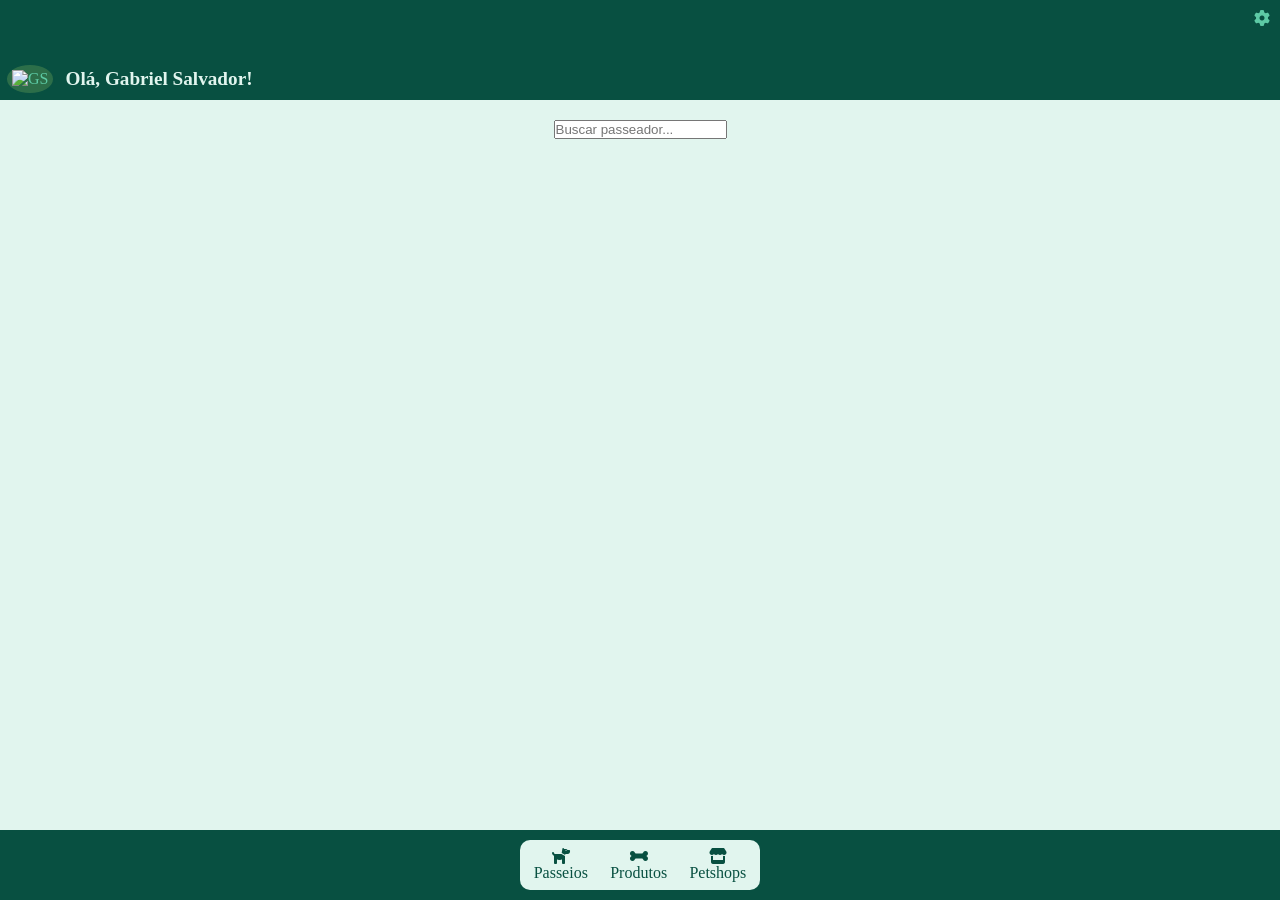
==== index.html @ a9c3f929 "fix: cores e footer" ====
<!DOCTYPE html>
<html lang="pt-BR">
    <head>
        <meta charset="UTF-8">
        <meta name="viewport" content="width=device-width, initial-scale=1.0">
        <title>PetWalk</title>
        <link rel="stylesheet" href="style.css">
        <link rel="stylesheet" href="https://cdnjs.cloudflare.com/ajax/libs/font-awesome/6.5.0/css/all.min.css">
    </head>
    <body>
        <header>
            <div class="confbar">
                <a href="#configuracoes"><i class="fa-solid fa-gear"></i></a>
            </div>
            <div class="perfil-container">
                <a href="#perfil"><img src="#" alt="GS"></a>
                <h1>Olá, Gabriel Salvador!</h1>
            </div>
        </header>
        <main class="home">
            <div class="searchbar">
                <form>
                    <input type="search" name="q" placeholder="Buscar passeador...">
                </form>
            </div>
        </main>
        <footer>
            <nav>
                <ul class="menu-principal">
                    <li class="servico">
                        <a href="#home"><i class="fa-solid fa-dog"></i><span>Passeios</span></a>
                    </li>
                    <li class="servico">
                        <a href="#produtos"><i class="fa-solid fa-bone"></i><span>Produtos</span></a>
                    </li>
                    <li class="servico">
                        <a href="#petshops"><i class="fa-solid fa-store"></i><span>Petshops</span></a>
                    </li>
                </ul>
            </nav>
        </footer>
    </body>
</html>
---- style.css ----
*{
    margin: 0;
    padding: 0;
    box-sizing: border-box;
}

body{
    background-color: #E1F5EE;
}
main{
    padding-bottom: 70px;
}

header{
    background-color: #085041;
    color: #E1F5EE;
}

footer{
    background-color: #085041;
    position: fixed;
    bottom: 0;
    left: 0;
    width: 100%;
    height: 70px;
    display: flex;
    align-items: center;
    justify-content: center;
}

h1{
    font-size: 1.2rem;
    padding: 10px;
    text-align: center;
}

a {
    text-decoration: none;
}

.perfil-container{
    display: flex;
    justify-content: start;
    align-items: center;
    margin-top: 20px;
    flex-direction: row;
    margin-left: 5px;
}
.perfil-container a{
    border-radius: 100%;
    border: 2px solid #085041;
    padding: 5px;
    background-color: #2C6E49;
    color: #5DCAA5;
}

.confbar{
    display: flex;
    justify-content: end;
    align-items: center;
    flex-direction: row;
}
.confbar a{
    margin: 10px;
    color: #5DCAA5;
}

.searchbar {
    display: flex;
    justify-content: center;
    align-items: center;
    margin: 20px;
}

.menu-principal{
    width: 240px;
    height: 50px;
    list-style: none;
    background-color: #E1F5EE;
    border-radius: 10px;
    display: flex;
    justify-content: space-around;
    align-items: center;
    flex-direction: row;
    gap: 5px;
    padding: 5px;
}

.servico a{
    color: #085041;
    list-style: none;
    display: flex;
    flex-direction: column;
    justify-content: center;
    align-items: center;
}

.servico a:hover{
    background-color: #085041;
    color: #5DCAA5;
    border-radius: 5px;
    border: 2px solid #2C6E49;
}
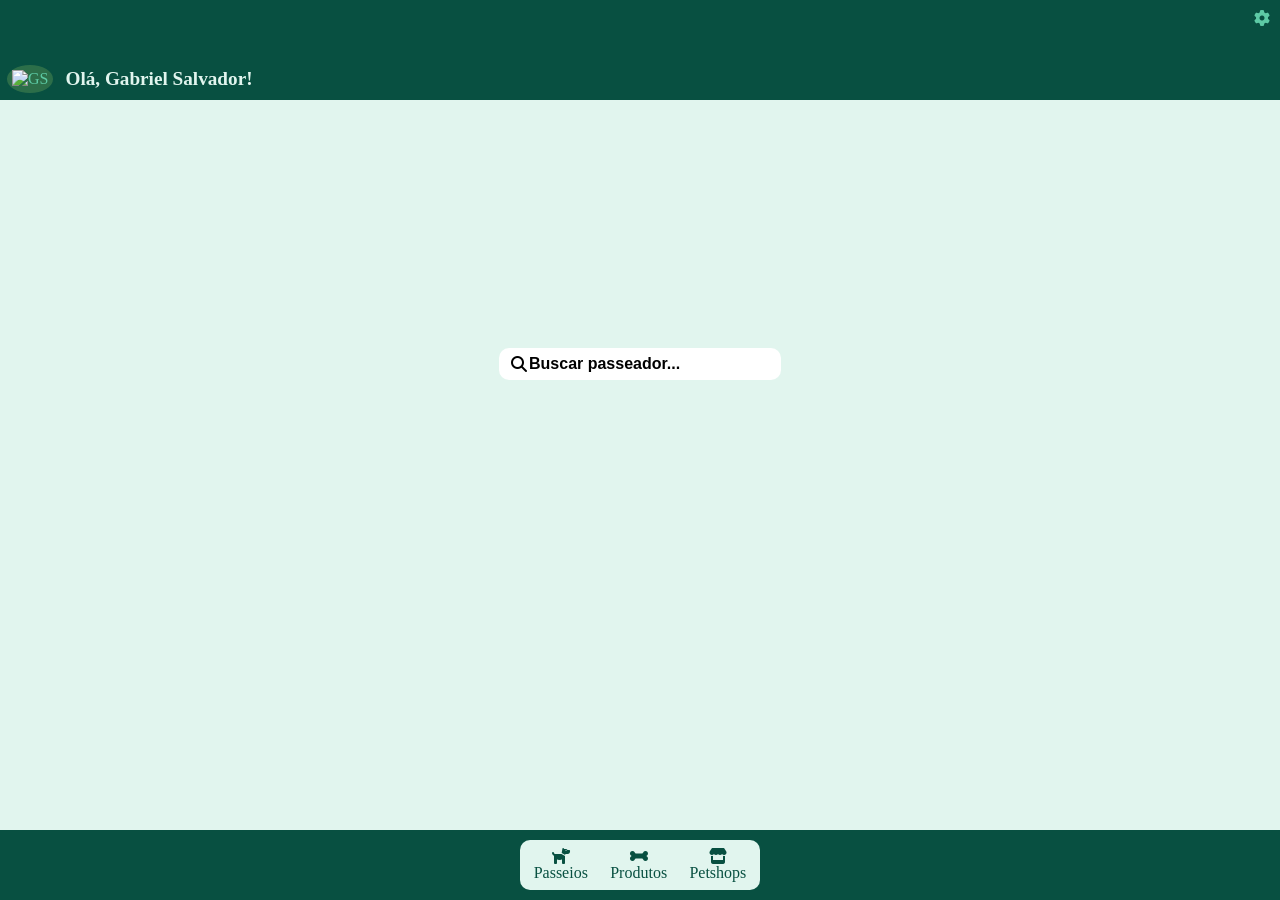
==== commit fe7161b8: "semana 3 concluída: header, searchbar e footer" ====
--- a/index.html
+++ b/index.html
@@ -20,7 +20,10 @@
         <main class="home">
             <div class="searchbar">
                 <form>
-                    <input type="search" name="q" placeholder="Buscar passeador...">
+                   <div class="input-wrapper">
+                        <i class="fa-solid fa-search"></i>
+                        <input type="search" name="q" placeholder="Buscar passeador...">
+                    </div>
                 </form>
             </div>
         </main>
--- a/style.css
+++ b/style.css
@@ -6,9 +6,6 @@
 
 body{
     background-color: #E1F5EE;
-}
-main{
-    padding-bottom: 70px;
 }
 
 header{
@@ -65,11 +62,37 @@
     color: #5DCAA5;
 }
 
+.home{
+    display: flex;
+    justify-content: flex-end;
+    align-items: center;
+    flex-direction: column;
+    height: 300px;
+}
+
 .searchbar {
+    padding: 20px;
+}
+
+.input-wrapper {
+    background-color: white;
     display: flex;
     justify-content: center;
     align-items: center;
-    margin: 20px;
+    border-radius: 10px;
+    padding: 8px 12px;
+    gap: 2px;
+}
+.input-wrapper input[type="search"] {
+    outline: none;
+    border: none;
+    width: 240px;
+}
+.input-wrapper input[type="search"]::placeholder {
+    color: black;
+    font-size: 1rem;
+    font-weight: bold;
+    opacity: 1;
 }
 
 .menu-principal{
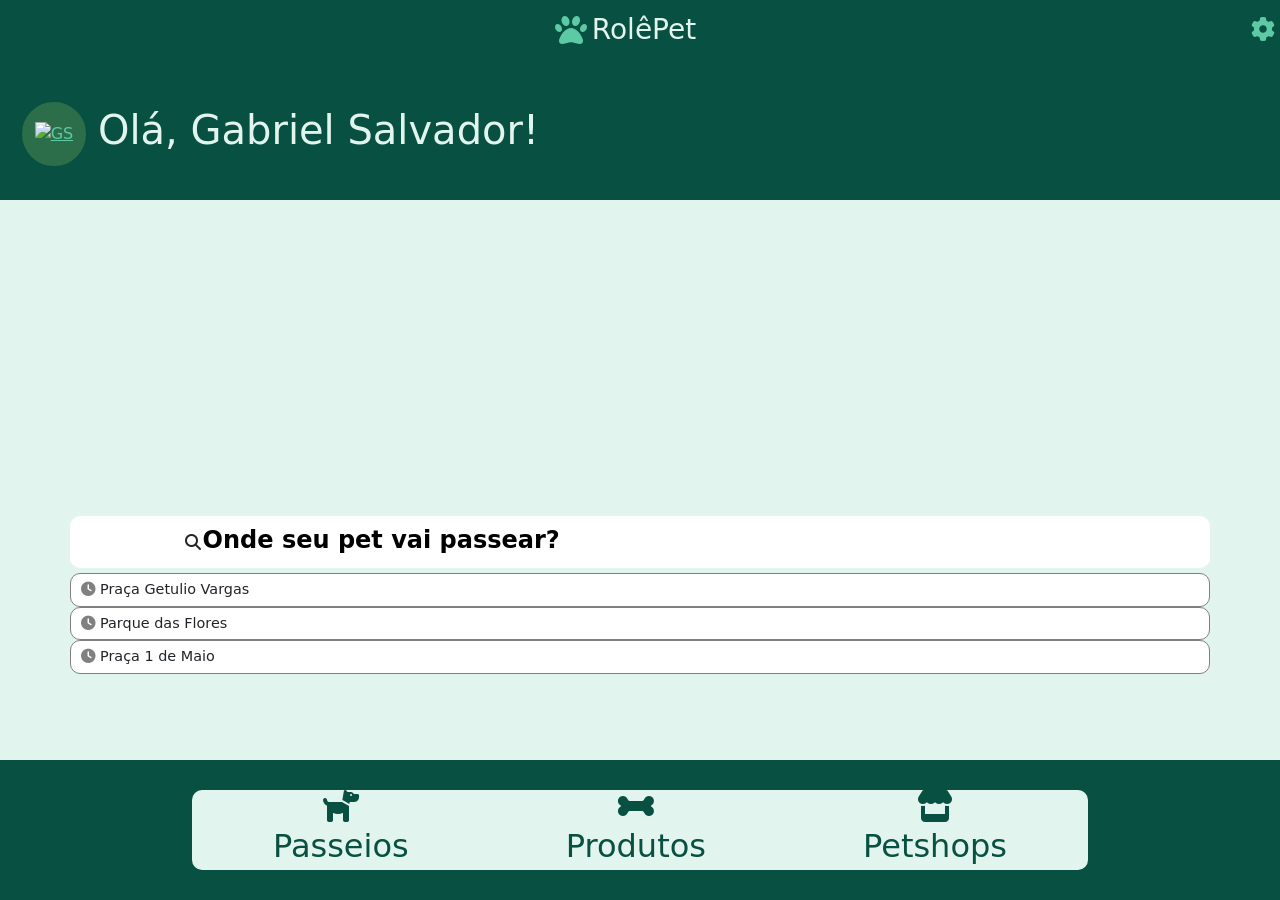
==== commit 87a0c660: "semana 4: bootstrap grid, busca por local, sugestões de lugares" ====
--- a/index.html
+++ b/index.html
@@ -3,13 +3,19 @@
     <head>
         <meta charset="UTF-8">
         <meta name="viewport" content="width=device-width, initial-scale=1.0">
-        <title>PetWalk</title>
+        <title>RolêPet</title>
         <link rel="stylesheet" href="style.css">
         <link rel="stylesheet" href="https://cdnjs.cloudflare.com/ajax/libs/font-awesome/6.5.0/css/all.min.css">
+        <link href="https://cdn.jsdelivr.net/npm/bootstrap@5.0.2/dist/css/bootstrap.min.css" rel="stylesheet" integrity="sha384-EVSTQN3/azprG1Anm3QDgpJLIm9Nao0Yz1ztcQTwFspd3yD65VohhpuuCOmLASjC" crossorigin="anonymous">
     </head>
     <body>
         <header>
             <div class="confbar">
+                <div></div>
+                <div class="logo">
+                    <i class="fa-solid fa-paw"></i>
+                    <h3>RolêPet</h3>
+                </div>
                 <a href="#configuracoes"><i class="fa-solid fa-gear"></i></a>
             </div>
             <div class="perfil-container">
@@ -18,17 +24,22 @@
             </div>
         </header>
         <main class="home">
-            <div class="searchbar">
-                <form>
-                   <div class="input-wrapper">
-                        <i class="fa-solid fa-search"></i>
-                        <input type="search" name="q" placeholder="Buscar passeador...">
-                    </div>
-                </form>
-            </div>
+            <section class="busca">
+                    <form>
+                        <div class="input-wrapper">
+                            <i class="fa-solid fa-search"></i>
+                            <input type="search" name="local" placeholder="Onde seu pet vai passear?">
+                        </div>
+                        <ul class="sugestoes-lugares">
+                            <li><i class="fa-solid fa-clock icone-historico"></i>Praça Getulio Vargas</li>
+                            <li><i class="fa-solid fa-clock icone-historico" ></i>Parque das Flores</li>
+                            <li><i class="fa-solid fa-clock icone-historico"></i>Praça 1 de Maio</li>
+                        </ul>                     
+                    </form>
+            </section>
         </main>
         <footer>
-            <nav>
+            <nav >
                 <ul class="menu-principal">
                     <li class="servico">
                         <a href="#home"><i class="fa-solid fa-dog"></i><span>Passeios</span></a>
@@ -42,5 +53,6 @@
                 </ul>
             </nav>
         </footer>
+        <script src="https://cdn.jsdelivr.net/npm/bootstrap@5.0.2/dist/js/bootstrap.bundle.min.js" integrity="sha384-MrcW6ZMFYlzcLA8Nl+NtUVF0sA7MsXsP1UyJoMp4YLEuNSfAP+JcXn/tWtIaxVXM" crossorigin="anonymous"></script>
     </body>
 </html>
--- a/style.css
+++ b/style.css
@@ -4,13 +4,13 @@
     box-sizing: border-box;
 }
 
-body{
-    background-color: #E1F5EE;
-}
-
 header{
     background-color: #085041;
     color: #E1F5EE;
+}
+
+body{
+    min-height: 100vh;
 }
 
 footer{
@@ -44,6 +44,11 @@
     margin-left: 5px;
 }
 .perfil-container a{
+    display: flex;
+    justify-content: center;
+    align-items: center;
+    height: 36px;
+    width: 36px;
     border-radius: 100%;
     border: 2px solid #085041;
     padding: 5px;
@@ -53,21 +58,39 @@
 
 .confbar{
     display: flex;
-    justify-content: end;
-    align-items: center;
-    flex-direction: row;
-}
+    justify-content: space-between;
+    align-items: center;
+    flex-direction: row;
+}
+.logo{
+    color: #E1F5EE;
+    display: flex;
+    justify-content: center;
+    align-items: center;
+    flex-direction: row;
+    gap: 5px;
+}
+
+.logo i{
+    color: #5DCAA5;
+}
+.logo h3{
+    margin: 0;
+}
+
 .confbar a{
-    margin: 10px;
-    color: #5DCAA5;
+    color: #5DCAA5;
+    margin-right: 5px;
 }
 
 .home{
+    background-color: #E1F5EE;
     display: flex;
     justify-content: flex-end;
     align-items: center;
     flex-direction: column;
-    height: 300px;
+    min-height: calc(100vh - 140px);
+    padding: 70px;
 }
 
 .searchbar {
@@ -110,6 +133,7 @@
 }
 
 .servico a{
+    text-decoration: none;
     color: #085041;
     list-style: none;
     display: flex;
@@ -125,6 +149,83 @@
     border: 2px solid #2C6E49;
 }
 
-
-
-
+.sugestoes-lugares{
+    list-style: none;
+    margin-top: 5px;
+    padding: 0;
+}
+
+.sugestoes-lugares li{
+    background-color: white;
+    border-radius: 10px;
+    padding: 5px;
+    padding-left: 10px;
+    border: 1px solid #808080;
+    cursor: pointer;
+    font-size: 0.9rem;
+}
+
+.icone-historico{
+    color: #808080;
+    margin-right: 5px;
+}
+
+@media (min-width: 740px) {
+    header{
+        height: 200px;
+    }
+    footer{
+        height: 140px;
+    }
+    h1{
+        font-size: 2rem;
+    }
+    .confbar{
+        height: 60px;
+    }
+    .confbar a{
+        font-size: 1.5rem;
+    }
+    .perfil-container{
+        margin-left: 20px;
+        margin-top: 36px;
+    }
+    .perfil-container a{
+        height: 68px;
+        width: 68px;
+    }
+    .home{
+        min-height: calc(100vh - 340px);
+    }
+    .busca{
+        width: 100%;
+    }
+    .searchbar{
+        width: 100%;
+        height: 92px;
+        font-size: 1.5rem;
+    }
+    .input-wrapper input[type="search"] {
+        width: 80%;
+        height: 36px;
+
+    }
+    .input-wrapper input[type="search"]::placeholder {
+        font-size: 1.5rem;
+    }
+    nav{
+        width: 70%;
+        height: 80px;
+    }
+    .menu-principal{
+        width: 100%;
+        height: 100%;
+    }
+    .servico a{
+        font-size: 2rem;
+    }
+    .logo i{
+        font-size: 2rem;
+    }
+}
+
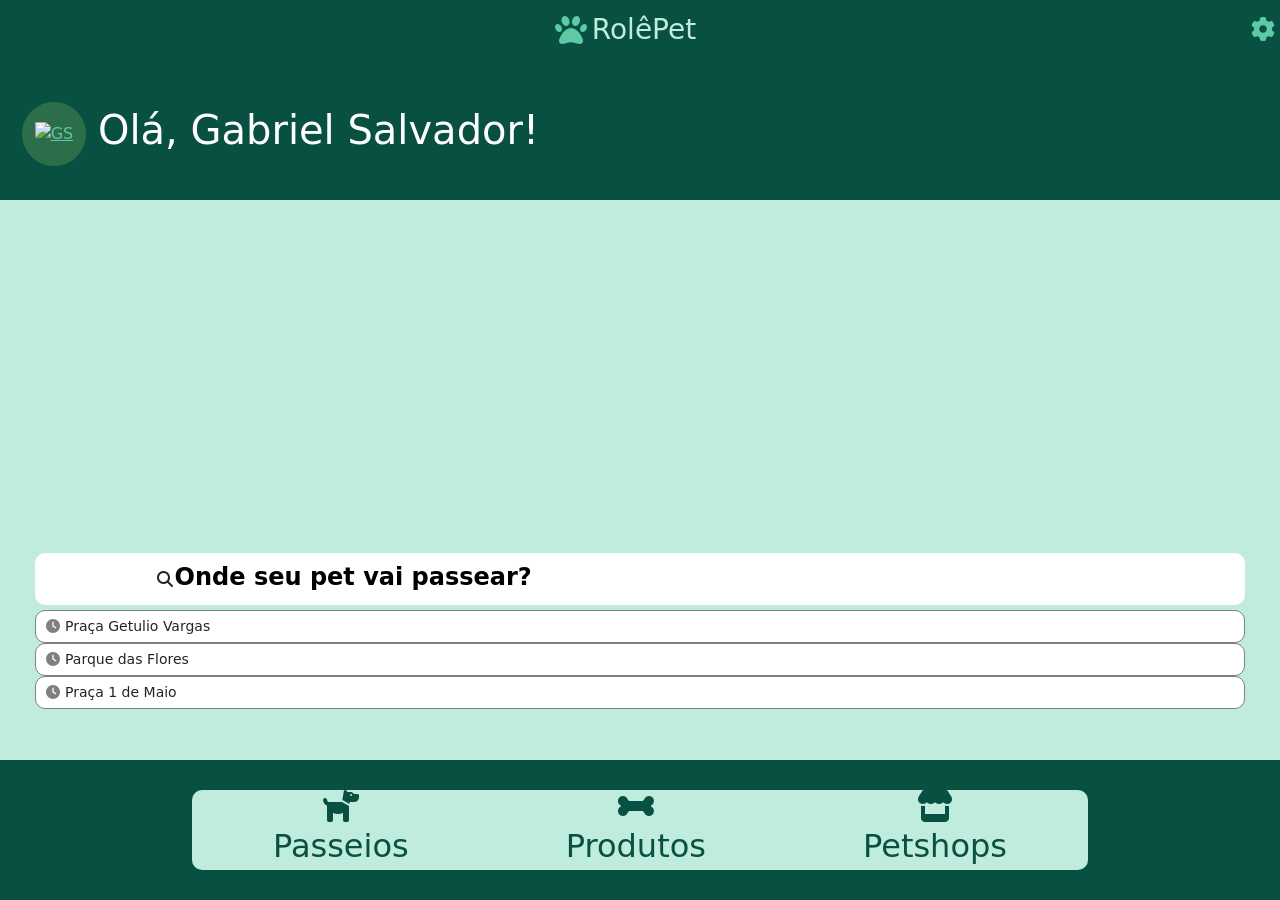
==== commit fe50bad2: "refactor: variáveis CSS renomeadas para inglês" ====
--- a/index.html
+++ b/index.html
@@ -4,13 +4,13 @@
         <meta charset="UTF-8">
         <meta name="viewport" content="width=device-width, initial-scale=1.0">
         <title>RolêPet</title>
-        <link rel="stylesheet" href="style.css">
+        <link rel="stylesheet" href="/css/index.css">
         <link rel="stylesheet" href="https://cdnjs.cloudflare.com/ajax/libs/font-awesome/6.5.0/css/all.min.css">
-        <link href="https://cdn.jsdelivr.net/npm/bootstrap@5.0.2/dist/css/bootstrap.min.css" rel="stylesheet" integrity="sha384-EVSTQN3/azprG1Anm3QDgpJLIm9Nao0Yz1ztcQTwFspd3yD65VohhpuuCOmLASjC" crossorigin="anonymous">
+        <link href="https://cdn.jsdelivr.net/npm/bootstrap@5.3.8/dist/css/bootstrap.min.css" rel="stylesheet" integrity="sha384-sRIl4kxILFvY47J16cr9ZwB07vP4J8+LH7qKQnuqkuIAvNWLzeN8tE5YBujZqJLB" crossorigin="anonymous">
     </head>
     <body>
         <header>
-            <div class="confbar">
+            <div class="header-top">
                 <div></div>
                 <div class="logo">
                     <i class="fa-solid fa-paw"></i>
@@ -18,41 +18,41 @@
                 </div>
                 <a href="#configuracoes"><i class="fa-solid fa-gear"></i></a>
             </div>
-            <div class="perfil-container">
+            <div class="profile-container">
                 <a href="#perfil"><img src="#" alt="GS"></a>
                 <h1>Olá, Gabriel Salvador!</h1>
             </div>
         </header>
         <main class="home">
-            <section class="busca">
+            <section class="search-section">
                     <form>
                         <div class="input-wrapper">
                             <i class="fa-solid fa-search"></i>
                             <input type="search" name="local" placeholder="Onde seu pet vai passear?">
                         </div>
-                        <ul class="sugestoes-lugares">
-                            <li><i class="fa-solid fa-clock icone-historico"></i>Praça Getulio Vargas</li>
-                            <li><i class="fa-solid fa-clock icone-historico" ></i>Parque das Flores</li>
-                            <li><i class="fa-solid fa-clock icone-historico"></i>Praça 1 de Maio</li>
+                        <ul class="place-suggestions">
+                            <li><i class="fa-solid fa-clock history-icon"></i>Praça Getulio Vargas</li>
+                            <li><i class="fa-solid fa-clock history-icon" ></i>Parque das Flores</li>
+                            <li><i class="fa-solid fa-clock history-icon"></i>Praça 1 de Maio</li>
                         </ul>                     
                     </form>
             </section>
         </main>
         <footer>
             <nav >
-                <ul class="menu-principal">
-                    <li class="servico">
+                <ul class="botton-nav">
+                    <li class="service">
                         <a href="#home"><i class="fa-solid fa-dog"></i><span>Passeios</span></a>
                     </li>
-                    <li class="servico">
+                    <li class="service">
                         <a href="#produtos"><i class="fa-solid fa-bone"></i><span>Produtos</span></a>
                     </li>
-                    <li class="servico">
+                    <li class="service">
                         <a href="#petshops"><i class="fa-solid fa-store"></i><span>Petshops</span></a>
                     </li>
                 </ul>
             </nav>
         </footer>
-        <script src="https://cdn.jsdelivr.net/npm/bootstrap@5.0.2/dist/js/bootstrap.bundle.min.js" integrity="sha384-MrcW6ZMFYlzcLA8Nl+NtUVF0sA7MsXsP1UyJoMp4YLEuNSfAP+JcXn/tWtIaxVXM" crossorigin="anonymous"></script>
+        <script src="https://cdn.jsdelivr.net/npm/bootstrap@5.3.8/dist/js/bootstrap.bundle.min.js" integrity="sha384-FKyoEForCGlyvwx9Hj09JcYn3nv7wiPVlz7YYwJrWVcXK/BmnVDxM+D2scQbITxI" crossorigin="anonymous"></script>
     </body>
 </html>
--- a/css/index.css
+++ b/css/index.css
@@ -0,0 +1,11 @@
+/* Importa o global */
+@import '../css/global.css';
+
+/* Importa os componentes */
+@import '../css/components.css';
+
+/* Estilos específicos para a página inicial */
+@import '../css/pages/home.css';
+
+/* Estilos específicos para página de boas vindas */
+@import '../css/pages/welcome.css';
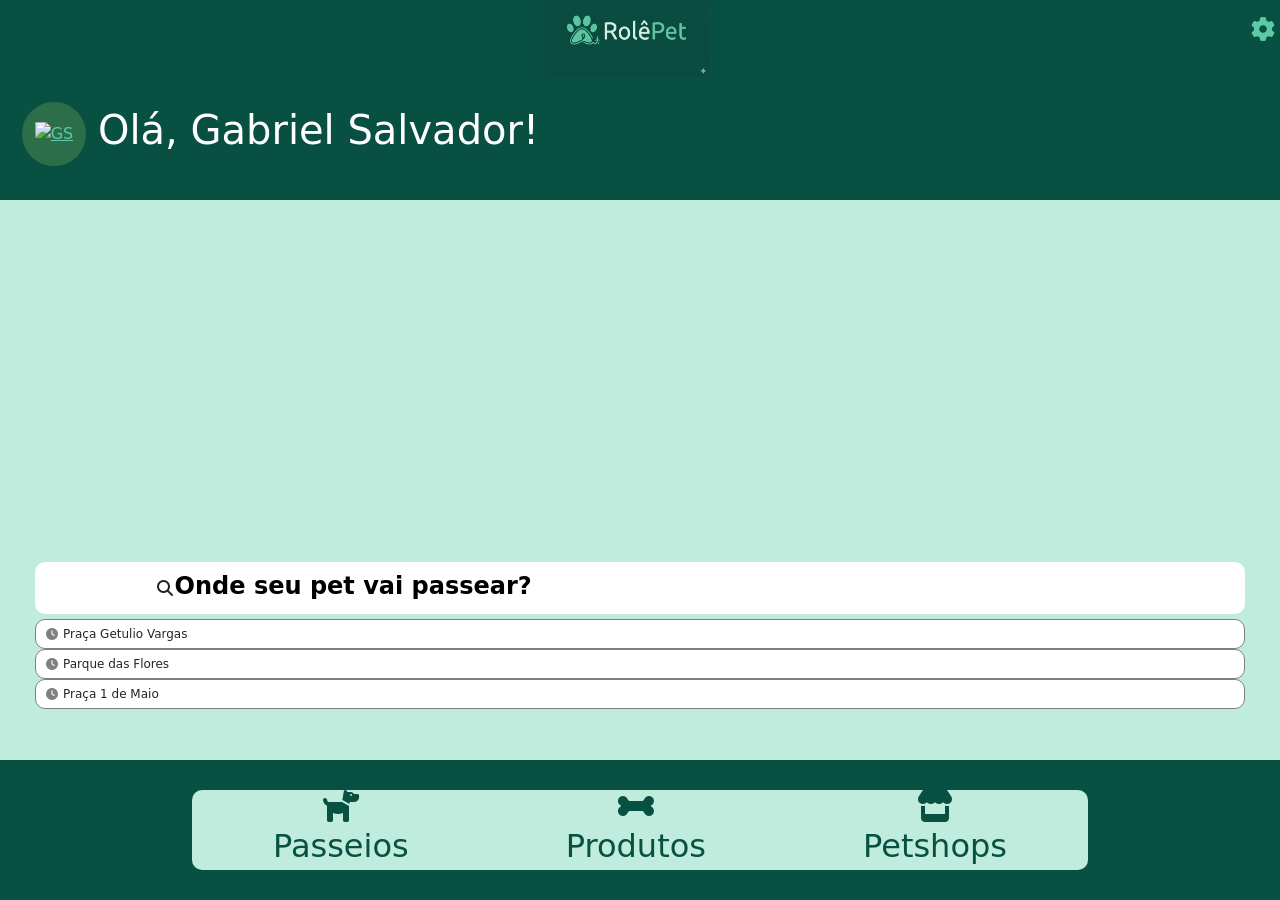
==== commit 24e62a9f: "semana 5: welcome.html, logo RolêPet, ride.html com cards" ====
--- a/index.html
+++ b/index.html
@@ -13,8 +13,7 @@
             <div class="header-top">
                 <div></div>
                 <div class="logo">
-                    <i class="fa-solid fa-paw"></i>
-                    <h3>RolêPet</h3>
+                    <img src="./assets/img/logo.png" alt="Logo do RolêPet">
                 </div>
                 <a href="#configuracoes"><i class="fa-solid fa-gear"></i></a>
             </div>
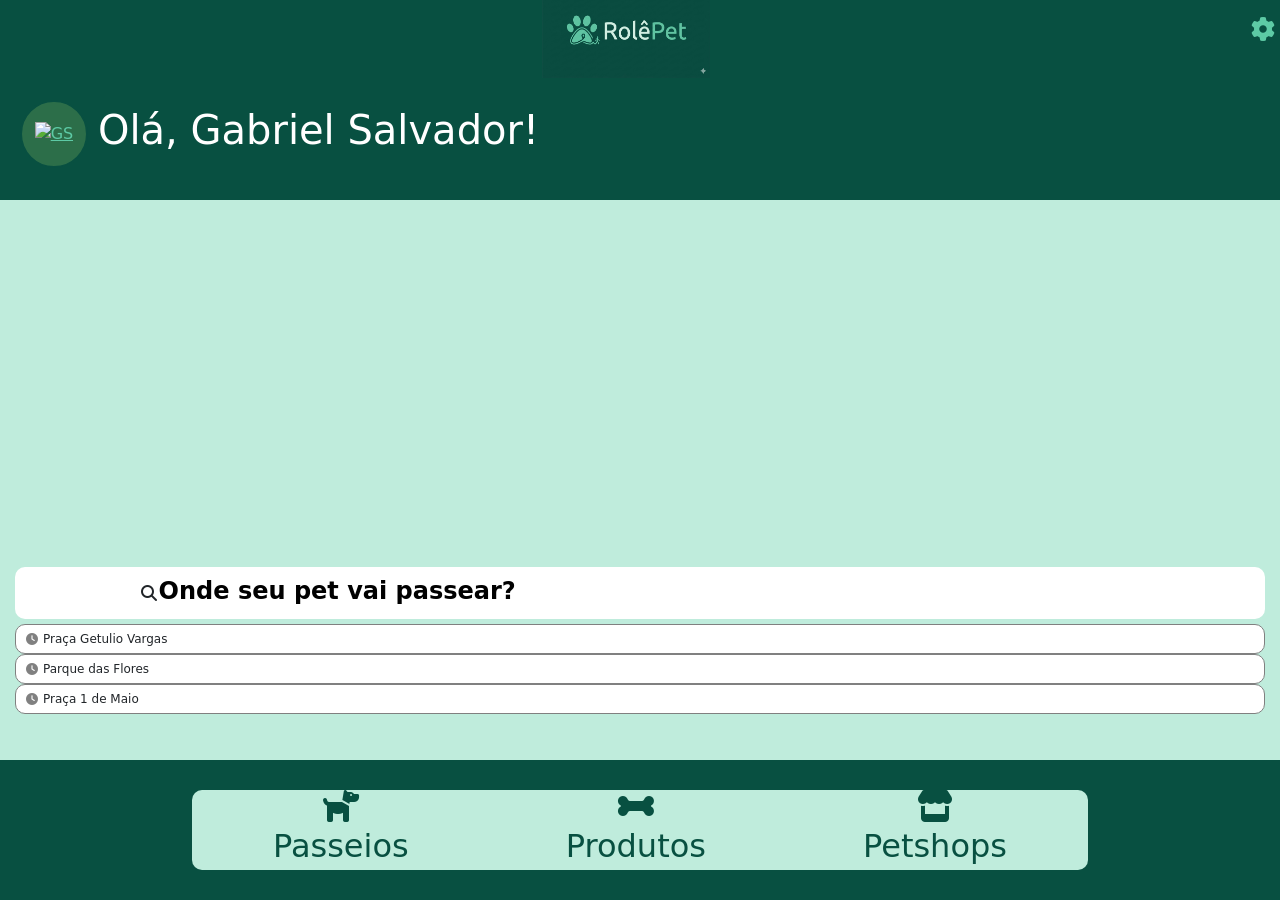
==== commit a2cf8bff: "feat: mapa na home" ====
--- a/index.html
+++ b/index.html
@@ -23,6 +23,7 @@
             </div>
         </header>
         <main class="home">
+            <iframe src="https://www.google.com/maps/embed?pb=!1m18!1m12!1m3!1d26313.546324284758!2d-42.53601994806366!3d-22.27819679903694!2m3!1f0!2f0!3f0!3m2!1i1024!2i768!4f13.1!3m3!1m2!1s0x978a93f9b1ed69%3A0x2ae88b7cfbb26932!2sTelef%C3%A9rico%20-%20Nova%20Friburgo!5e0!3m2!1spt-BR!2sbr!4v1780008043168!5m2!1spt-BR!2sbr" width="600" height="450" style="border:0;" allowfullscreen="" loading="lazy" referrerpolicy="no-referrer-when-downgrade"></iframe>
             <section class="search-section">
                     <form>
                         <div class="input-wrapper">
